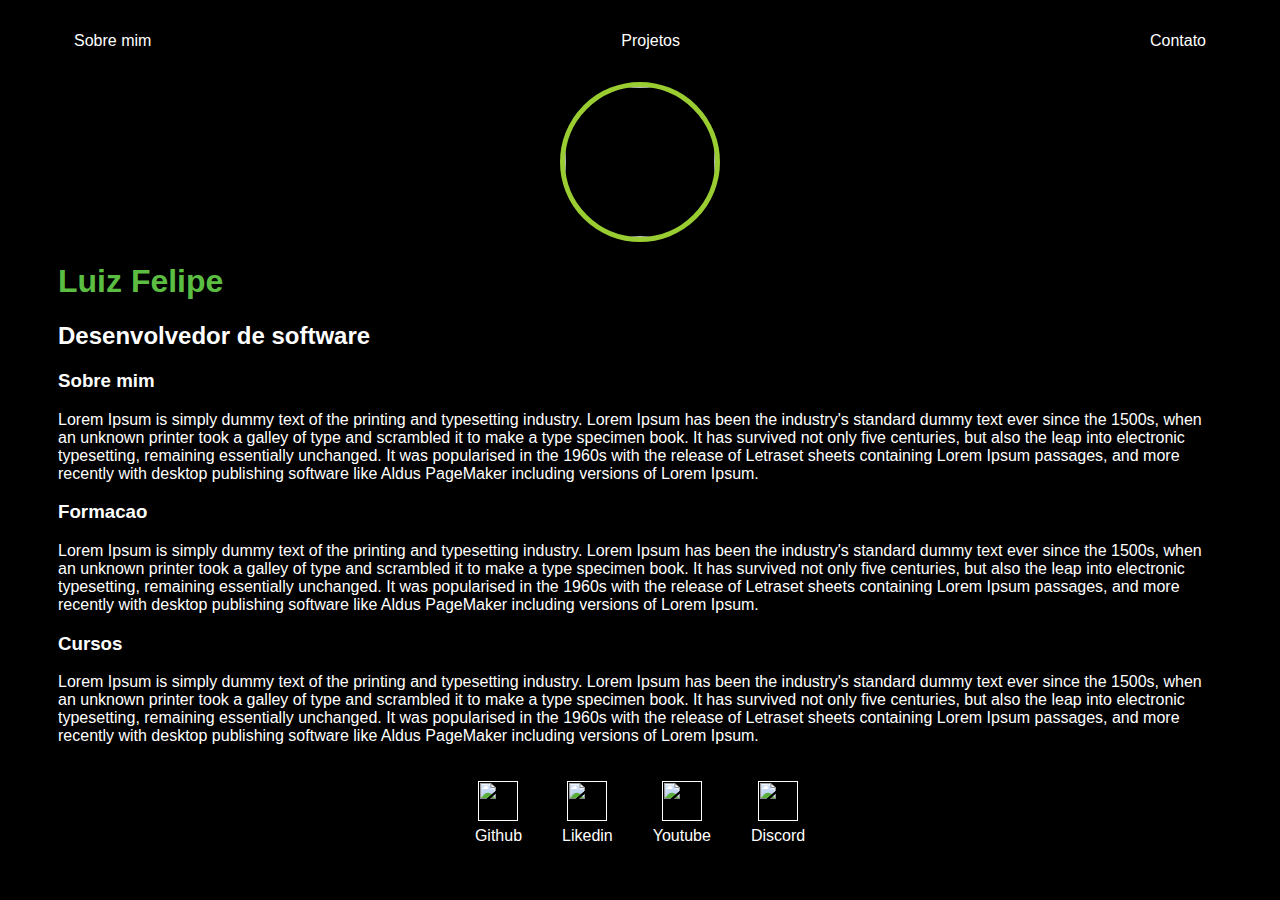
==== index.html @ 47aaf5ed "Create index.html" ====
<!DOCTYPE html>
<html lang="en">
<head>
  <meta charset="UTF-8">
  <meta http-equiv="X-UA-Compatible" content="IE=edge">
  <meta name="viewport" content="width=nav, initial-scale=1.0">
  <title>Document</title>
  <meta name="description" content="">
  <link rel="shortcut icon" href="https://cdn.discordapp.com/attachments/975457002144809040/1094412454223695972/aab0f5ab2ec70bae86fe2e9b808929ec.png" type="image/x-icon">
  <link rel="stylesheet" href="css/style.css">
</head>
<body>
  <div class="conteiner">
    <nav>
      <ul>
        <li>
          <a href="docs/sobremim">Sobre mim</a>
        </li>
        <li>
          <a href="docs/projetos">Projetos</a>
        </li>
        <li>
          <a href="docs/contatos">Contato</a>
        </li>
      </ul>
    </nav>
    <header>
  
      <div class="center">
      <img src="https://cdn.discordapp.com/attachments/975457002144809040/1093691591169949777/09326910cec072cfb861db6e1f137669.png" alt="" srcset="">
      </div>
      <h1>Luiz Felipe</h1>
      <h2>Desenvolvedor de software</h2>
    </header>
    <main>
      <section>
        <h3>Sobre mim</h3>
        <p>
          Lorem Ipsum is simply dummy text of the printing and typesetting industry. Lorem Ipsum has been the industry's standard dummy text ever since the 1500s, when an unknown printer took a galley of type and scrambled it to make a type specimen book. It has survived not only five centuries, but also the leap into electronic typesetting, remaining essentially unchanged. It was popularised in the 1960s with the release of Letraset sheets containing Lorem Ipsum passages, and more recently with desktop publishing software like Aldus PageMaker including versions of Lorem Ipsum.
        </p>
      </section>
      <section>
        <h3>Formacao</h3>
        <p>
          Lorem Ipsum is simply dummy text of the printing and typesetting industry. Lorem Ipsum has been the industry's standard dummy text ever since the 1500s, when an unknown printer took a galley of type and scrambled it to make a type specimen book. It has survived not only five centuries, but also the leap into electronic typesetting, remaining essentially unchanged. It was popularised in the 1960s with the release of Letraset sheets containing Lorem Ipsum passages, and more recently with desktop publishing software like Aldus PageMaker including versions of Lorem Ipsum.
        </p>
      </section>
      <section>
        <h3>Cursos</h3>
        <p>
          Lorem Ipsum is simply dummy text of the printing and typesetting industry. Lorem Ipsum has been the industry's standard dummy text ever since the 1500s, when an unknown printer took a galley of type and scrambled it to make a type specimen book. It has survived not only five centuries, but also the leap into electronic typesetting, remaining essentially unchanged. It was popularised in the 1960s with the release of Letraset sheets containing Lorem Ipsum passages, and more recently with desktop publishing software like Aldus PageMaker including versions of Lorem Ipsum.
        </p>
      </section>
    </main>
    <footer>
      <a href="">
        <img src="https://img.icons8.com/nolan/64/github.png" alt="" srcset="">
        <p class="gh">Github</p>
      </a>
      <a href="">
        <img src="https://img.icons8.com/nolan/64/linkedin-circled.png" alt="" srcset="">
        <p class="lkd">Likedin</p>
      </a>
      <a href="">
        <img src="https://img.icons8.com/nolan/64/youtube-play.png" alt="" srcset="">
        <p class="yt">Youtube</p>
      </a>
      <a href="">
        <img src="https://img.icons8.com/nolan/64/discord-logo.png" alt="" srcset="">
        <p class="dc">Discord</p>
      </a>
    </footer>
  </div>
  
</body>
</html>
---- css/style.css ----
body {
  color: white;
  background-color: black;
  font-family: Arial, Helvetica, sans-serif;
}

ul {
  display: flex;
  justify-content: space-between;
  list-style: none;
  align-items: center;
  padding: 16px;
}

a {
  color: white;
  text-decoration: none;
}

header img {
  width: 150px;
  height: 150px;
  border-radius: 50%;
  border: 5px solid yellowgreen;
}

.center {
  text-align: center;
  justify-content: center;
}

h1 {
  color: #5BBE42;
}

footer img {
  width: 40px;
  height: 40px;
}

footer {
  display: flex;
  justify-content: center;
}

footer a {
  margin: 20px;
  text-align: center;
}

footer p {
  margin-top: 2px;
}

.conteiner {
  padding: 0px 50px;
}

nav a:hover {
  color: #5BBE42;
}

footer .gh:hover {
  color: gray;
}

footer .lkd:hover {
  color: rgb(0, 0, 177);
}

footer .yt:hover {
  color: rgb(190, 0, 0);
}

footer .dc:hover {
  color: rgb(0, 51, 255);
}
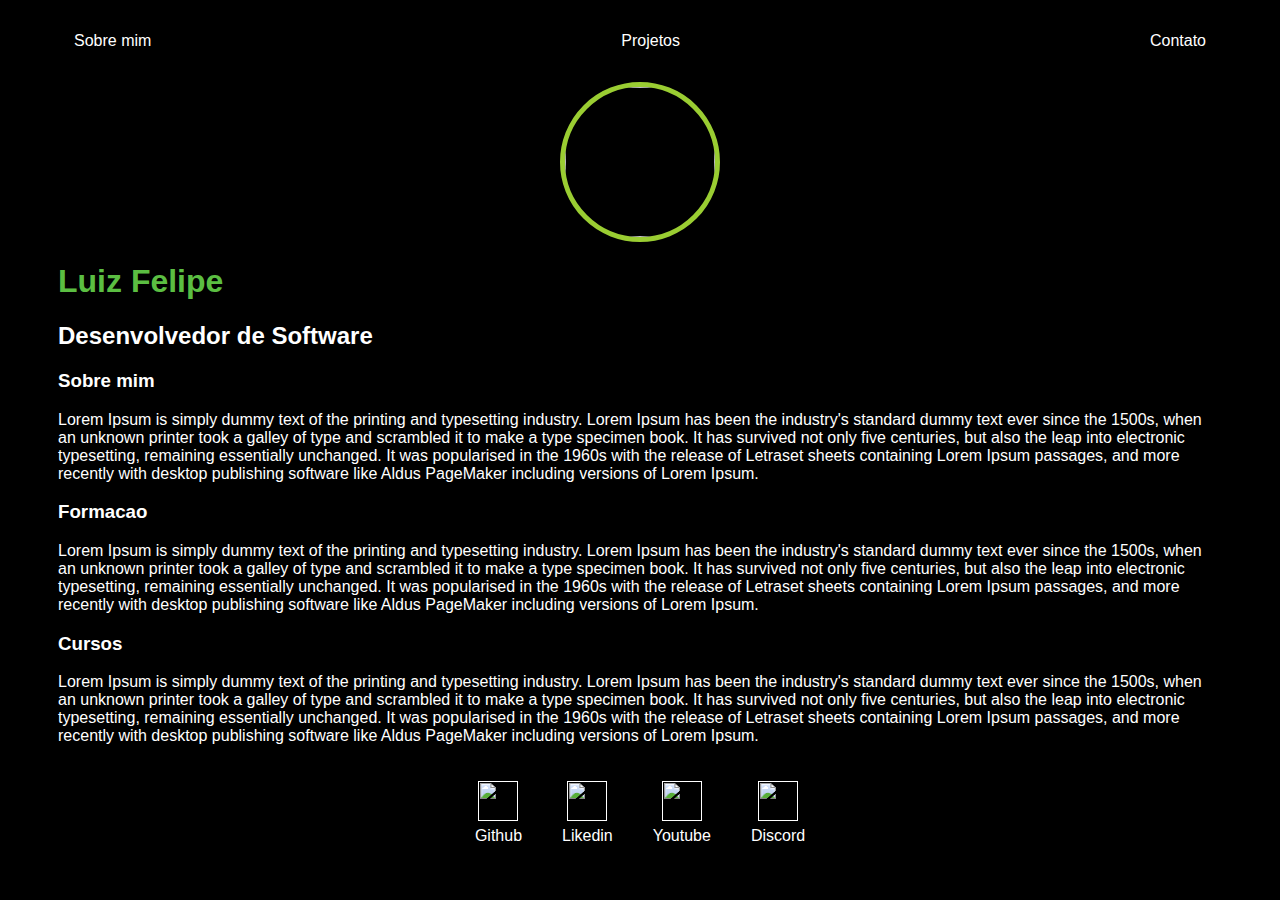
==== commit 1beed013: "Update index.html" ====
--- a/index.html
+++ b/index.html
@@ -4,7 +4,7 @@
   <meta charset="UTF-8">
   <meta http-equiv="X-UA-Compatible" content="IE=edge">
   <meta name="viewport" content="width=nav, initial-scale=1.0">
-  <title>Document</title>
+  <title>Portifólio</title>
   <meta name="description" content="">
   <link rel="shortcut icon" href="https://cdn.discordapp.com/attachments/975457002144809040/1094412454223695972/aab0f5ab2ec70bae86fe2e9b808929ec.png" type="image/x-icon">
   <link rel="stylesheet" href="css/style.css">
@@ -14,13 +14,13 @@
     <nav>
       <ul>
         <li>
-          <a href="docs/sobremim">Sobre mim</a>
+          <a href="/docs/sobremim">Sobre mim</a>
         </li>
         <li>
-          <a href="docs/projetos">Projetos</a>
+          <a href="/docs/projetos">Projetos</a>
         </li>
         <li>
-          <a href="docs/contatos">Contato</a>
+          <a href="/docs/contatos">Contato</a>
         </li>
       </ul>
     </nav>
@@ -30,7 +30,7 @@
       <img src="https://cdn.discordapp.com/attachments/975457002144809040/1093691591169949777/09326910cec072cfb861db6e1f137669.png" alt="" srcset="">
       </div>
       <h1>Luiz Felipe</h1>
-      <h2>Desenvolvedor de software</h2>
+      <h2>Desenvolvedor de Software</h2>
     </header>
     <main>
       <section>
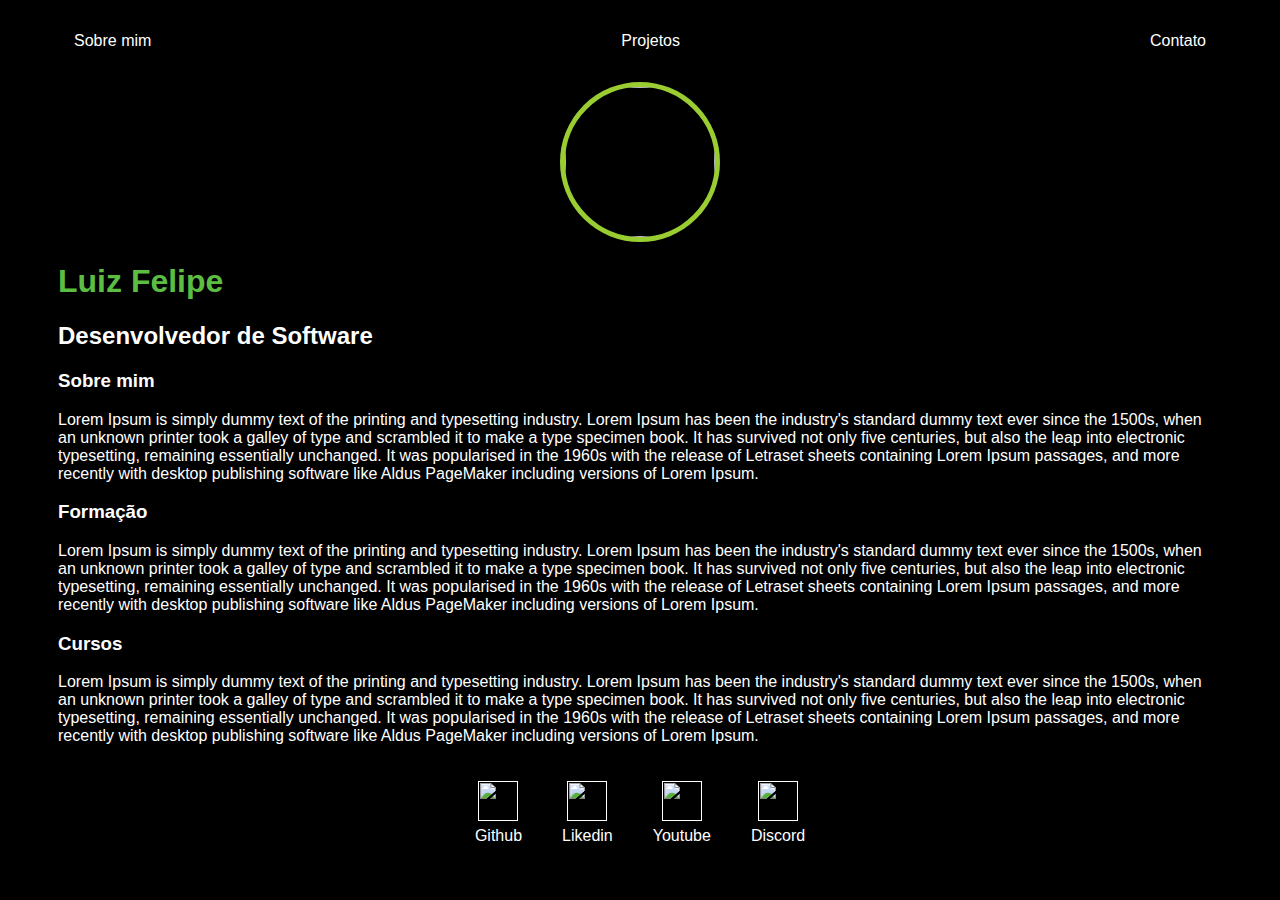
==== commit 41e3db0c: "Update index.html" ====
--- a/index.html
+++ b/index.html
@@ -40,7 +40,7 @@
         </p>
       </section>
       <section>
-        <h3>Formacao</h3>
+        <h3>Formação</h3>
         <p>
           Lorem Ipsum is simply dummy text of the printing and typesetting industry. Lorem Ipsum has been the industry's standard dummy text ever since the 1500s, when an unknown printer took a galley of type and scrambled it to make a type specimen book. It has survived not only five centuries, but also the leap into electronic typesetting, remaining essentially unchanged. It was popularised in the 1960s with the release of Letraset sheets containing Lorem Ipsum passages, and more recently with desktop publishing software like Aldus PageMaker including versions of Lorem Ipsum.
         </p>
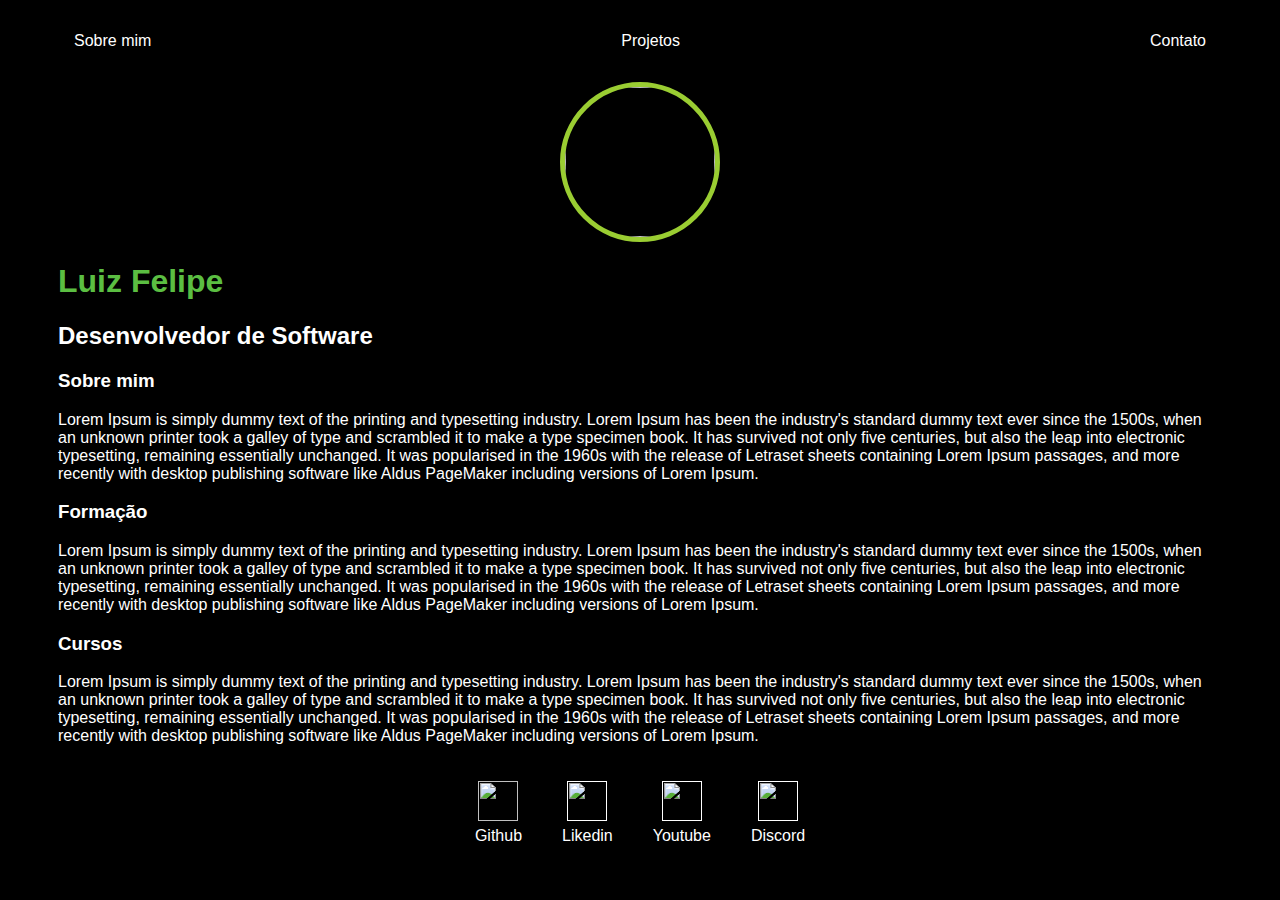
==== commit c0f5c78b: "Update index.html" ====
--- a/index.html
+++ b/index.html
@@ -1,5 +1,5 @@
 <!DOCTYPE html>
-<html lang="en">
+<html lang="pt-br">
 <head>
   <meta charset="UTF-8">
   <meta http-equiv="X-UA-Compatible" content="IE=edge">
@@ -53,7 +53,7 @@
       </section>
     </main>
     <footer>
-      <a href="">
+      <a href="https://github.com/Dantezs">
         <img src="https://img.icons8.com/nolan/64/github.png" alt="" srcset="">
         <p class="gh">Github</p>
       </a>
